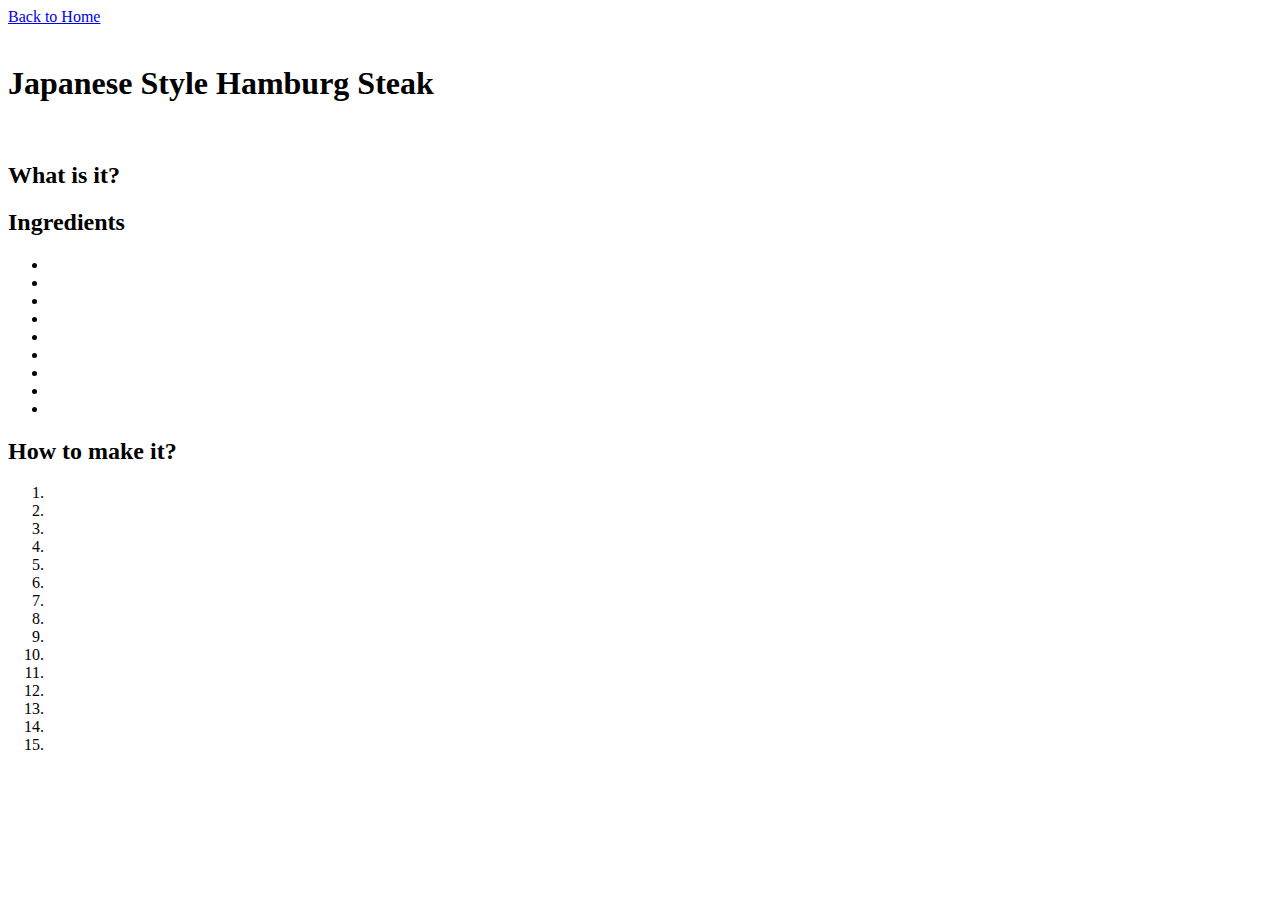
==== recipes/hamburgsteak.html @ 4c6cf200 "added new recipe hamburgsteak.html" ====
<!DOCTYPE html>
<html lang="en">
<head>
  <meta charset="UTF-8">
  <title>Hamburg Steak</title>
</head>
<body>
  
  <header>
    <nav>
      <a href="../index.html">Back to Home</a>
    </nav>
  </header>
  <br>
  <main>
    <h1>Japanese Style Hamburg Steak</h1>
    <img src="" alt="" width="800">
    <h2>What is it?</h2>
    <p></p>
    <h2>Ingredients</h2>
    <ul>
      <li></li>
      <li></li>
      <li></li>
      <li></li>
      <li></li>
      <li></li>
      <li></li>
      <li></li>
      <li></li>
    </ul>
    <h2>How to make it?</h2>
    <ol>
      <li></li>
      <li></li>
      <li></li>
      <li></li>
      <li></li>
      <li></li>
      <li></li>
      <li></li>
      <li></li>
      <li></li>
      <li></li>
      <li></li>
      <li></li>
      <li></li>
      <li></li>
    </ol>
  </main>
  <br>
  <footer>
  </footer>

  <script>
  </script>

</body>
</html>
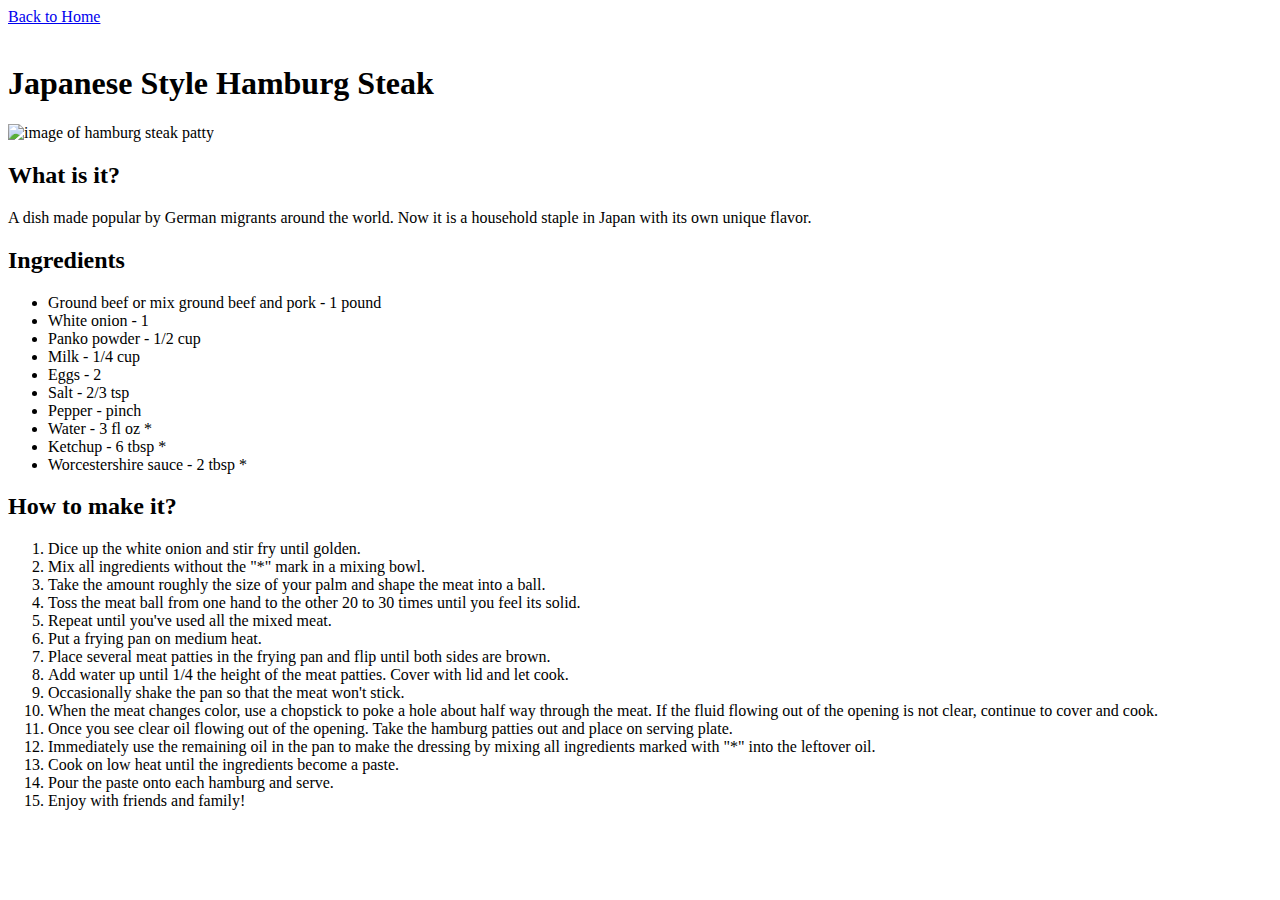
==== commit 3346006b: "added recipe details to hamburgsteak.html" ====
--- a/recipes/hamburgsteak.html
+++ b/recipes/hamburgsteak.html
@@ -14,38 +14,39 @@
   <br>
   <main>
     <h1>Japanese Style Hamburg Steak</h1>
-    <img src="" alt="" width="800">
+    <img src="https://upload.wikimedia.org/wikipedia/commons/e/e0/Hamburg-Steak.jpg" alt="image of hamburg steak patty" width="800">
     <h2>What is it?</h2>
-    <p></p>
+    <p>A dish made popular by German migrants around the world. Now it is a household staple in Japan with its own unique flavor.</p>
     <h2>Ingredients</h2>
     <ul>
-      <li></li>
-      <li></li>
-      <li></li>
-      <li></li>
-      <li></li>
-      <li></li>
-      <li></li>
-      <li></li>
-      <li></li>
+      <li>Ground beef or mix ground beef and pork - 1 pound</li>
+      <li>White onion - 1</li>
+      <li>Panko powder - 1/2 cup</li>
+      <li>Milk - 1/4 cup</li>
+      <li>Eggs - 2</li>
+      <li>Salt - 2/3 tsp</li>
+      <li>Pepper - pinch</li>
+      <li>Water - 3 fl oz *</li>
+      <li>Ketchup - 6 tbsp *</li>
+      <li>Worcestershire sauce - 2 tbsp *</li>
     </ul>
     <h2>How to make it?</h2>
     <ol>
-      <li></li>
-      <li></li>
-      <li></li>
-      <li></li>
-      <li></li>
-      <li></li>
-      <li></li>
-      <li></li>
-      <li></li>
-      <li></li>
-      <li></li>
-      <li></li>
-      <li></li>
-      <li></li>
-      <li></li>
+      <li>Dice up the white onion and stir fry until golden.</li>
+      <li>Mix all ingredients without the "*" mark in a mixing bowl.</li>
+      <li>Take the amount roughly the size of your palm and shape the meat into a ball.</li>
+      <li>Toss the meat ball from one hand to the other 20 to 30 times until you feel its solid.</li>
+      <li>Repeat until you've used all the mixed meat.</li>
+      <li>Put a frying pan on medium heat.</li>
+      <li>Place several meat patties in the frying pan and flip until both sides are brown.</li>
+      <li>Add water up until 1/4 the height of the meat patties. Cover with lid and let cook.</li>
+      <li>Occasionally shake the pan so that the meat won't stick.</li>
+      <li>When the meat changes color, use a chopstick to poke a hole about half way through the meat. If the fluid flowing out of the opening is not clear, continue to cover and cook.</li>
+      <li>Once you see clear oil flowing out of the opening. Take the hamburg patties out and place on serving plate.</li>
+      <li>Immediately use the remaining oil in the pan to make the dressing by mixing all ingredients marked with "*" into the leftover oil.</li>
+      <li>Cook on low heat until the ingredients become a paste.</li>
+      <li>Pour the paste onto each hamburg and serve.</li>
+      <li>Enjoy with friends and family!</li>
     </ol>
   </main>
   <br>
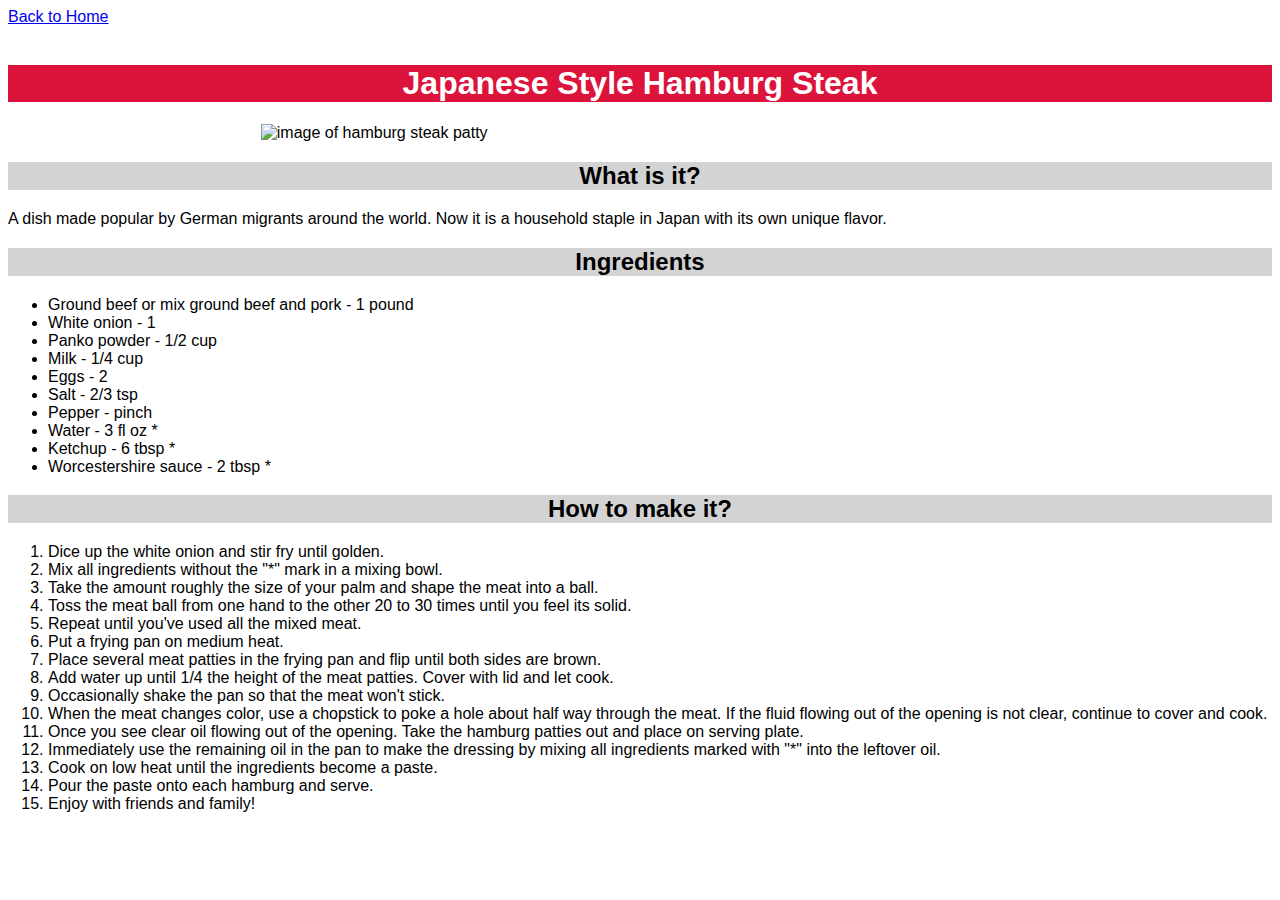
==== commit 6e5948d0: "added text styles in style.css" ====
--- a/recipes/hamburgsteak.html
+++ b/recipes/hamburgsteak.html
@@ -3,6 +3,7 @@
 <head>
   <meta charset="UTF-8">
   <title>Hamburg Steak</title>
+  <link rel="stylesheet" href="../styles.css">
 </head>
 <body>
   
@@ -13,40 +14,40 @@
   </header>
   <br>
   <main>
-    <h1>Japanese Style Hamburg Steak</h1>
-    <img src="https://upload.wikimedia.org/wikipedia/commons/e/e0/Hamburg-Steak.jpg" alt="image of hamburg steak patty" width="800">
-    <h2>What is it?</h2>
+    <h1 id="title" class="main">Japanese Style Hamburg Steak</h1>
+    <img class="h1-img" src="https://upload.wikimedia.org/wikipedia/commons/e/e0/Hamburg-Steak.jpg" alt="image of hamburg steak patty">
+    <h2 class="secondary">What is it?</h2>
     <p>A dish made popular by German migrants around the world. Now it is a household staple in Japan with its own unique flavor.</p>
-    <h2>Ingredients</h2>
+    <h2 class="secondary">Ingredients</h2>
     <ul>
-      <li>Ground beef or mix ground beef and pork - 1 pound</li>
-      <li>White onion - 1</li>
-      <li>Panko powder - 1/2 cup</li>
-      <li>Milk - 1/4 cup</li>
-      <li>Eggs - 2</li>
-      <li>Salt - 2/3 tsp</li>
-      <li>Pepper - pinch</li>
-      <li>Water - 3 fl oz *</li>
-      <li>Ketchup - 6 tbsp *</li>
-      <li>Worcestershire sauce - 2 tbsp *</li>
+      <li class="tertiary">Ground beef or mix ground beef and pork - 1 pound</li>
+      <li class="tertiary">White onion - 1</li>
+      <li class="tertiary">Panko powder - 1/2 cup</li>
+      <li class="tertiary">Milk - 1/4 cup</li>
+      <li class="tertiary">Eggs - 2</li>
+      <li class="tertiary">Salt - 2/3 tsp</li>
+      <li class="tertiary">Pepper - pinch</li>
+      <li class="tertiary">Water - 3 fl oz *</li>
+      <li class="tertiary">Ketchup - 6 tbsp *</li>
+      <li class="tertiary">Worcestershire sauce - 2 tbsp *</li>
     </ul>
-    <h2>How to make it?</h2>
+    <h2 class="secondary">How to make it?</h2>
     <ol>
-      <li>Dice up the white onion and stir fry until golden.</li>
-      <li>Mix all ingredients without the "*" mark in a mixing bowl.</li>
-      <li>Take the amount roughly the size of your palm and shape the meat into a ball.</li>
-      <li>Toss the meat ball from one hand to the other 20 to 30 times until you feel its solid.</li>
-      <li>Repeat until you've used all the mixed meat.</li>
-      <li>Put a frying pan on medium heat.</li>
-      <li>Place several meat patties in the frying pan and flip until both sides are brown.</li>
-      <li>Add water up until 1/4 the height of the meat patties. Cover with lid and let cook.</li>
-      <li>Occasionally shake the pan so that the meat won't stick.</li>
-      <li>When the meat changes color, use a chopstick to poke a hole about half way through the meat. If the fluid flowing out of the opening is not clear, continue to cover and cook.</li>
-      <li>Once you see clear oil flowing out of the opening. Take the hamburg patties out and place on serving plate.</li>
-      <li>Immediately use the remaining oil in the pan to make the dressing by mixing all ingredients marked with "*" into the leftover oil.</li>
-      <li>Cook on low heat until the ingredients become a paste.</li>
-      <li>Pour the paste onto each hamburg and serve.</li>
-      <li>Enjoy with friends and family!</li>
+      <li class="tertiary">Dice up the white onion and stir fry until golden.</li>
+      <li class="tertiary">Mix all ingredients without the "*" mark in a mixing bowl.</li>
+      <li class="tertiary">Take the amount roughly the size of your palm and shape the meat into a ball.</li>
+      <li class="tertiary">Toss the meat ball from one hand to the other 20 to 30 times until you feel its solid.</li>
+      <li class="tertiary">Repeat until you've used all the mixed meat.</li>
+      <li class="tertiary">Put a frying pan on medium heat.</li>
+      <li class="tertiary">Place several meat patties in the frying pan and flip until both sides are brown.</li>
+      <li class="tertiary">Add water up until 1/4 the height of the meat patties. Cover with lid and let cook.</li>
+      <li class="tertiary">Occasionally shake the pan so that the meat won't stick.</li>
+      <li class="tertiary">When the meat changes color, use a chopstick to poke a hole about half way through the meat. If the fluid flowing out of the opening is not clear, continue to cover and cook.</li>
+      <li class="tertiary">Once you see clear oil flowing out of the opening. Take the hamburg patties out and place on serving plate.</li>
+      <li class="tertiary">Immediately use the remaining oil in the pan to make the dressing by mixing all ingredients marked with "*" into the leftover oil.</li>
+      <li class="tertiary">Cook on low heat until the ingredients become a paste.</li>
+      <li class="tertiary">Pour the paste onto each hamburg and serve.</li>
+      <li class="tertiary">Enjoy with friends and family!</li>
     </ol>
   </main>
   <br>
--- a/styles.css
+++ b/styles.css
@@ -0,0 +1,31 @@
+body {
+    font-family: Helvetica, sans-serif;
+}
+
+.h1-img {
+    height: auto;
+    width: 60%;
+    display: block;
+    margin-left: auto;
+    margin-right: auto;
+}
+
+#title {
+    background-color: crimson;
+    color: #ffffff;
+    text-align: center;
+}
+
+.main {
+    font-weight: bold;
+}
+
+.recipe {
+    text-align: center;
+}
+
+.secondary {
+    background-color: lightgrey;
+    text-align: center;
+}
+
